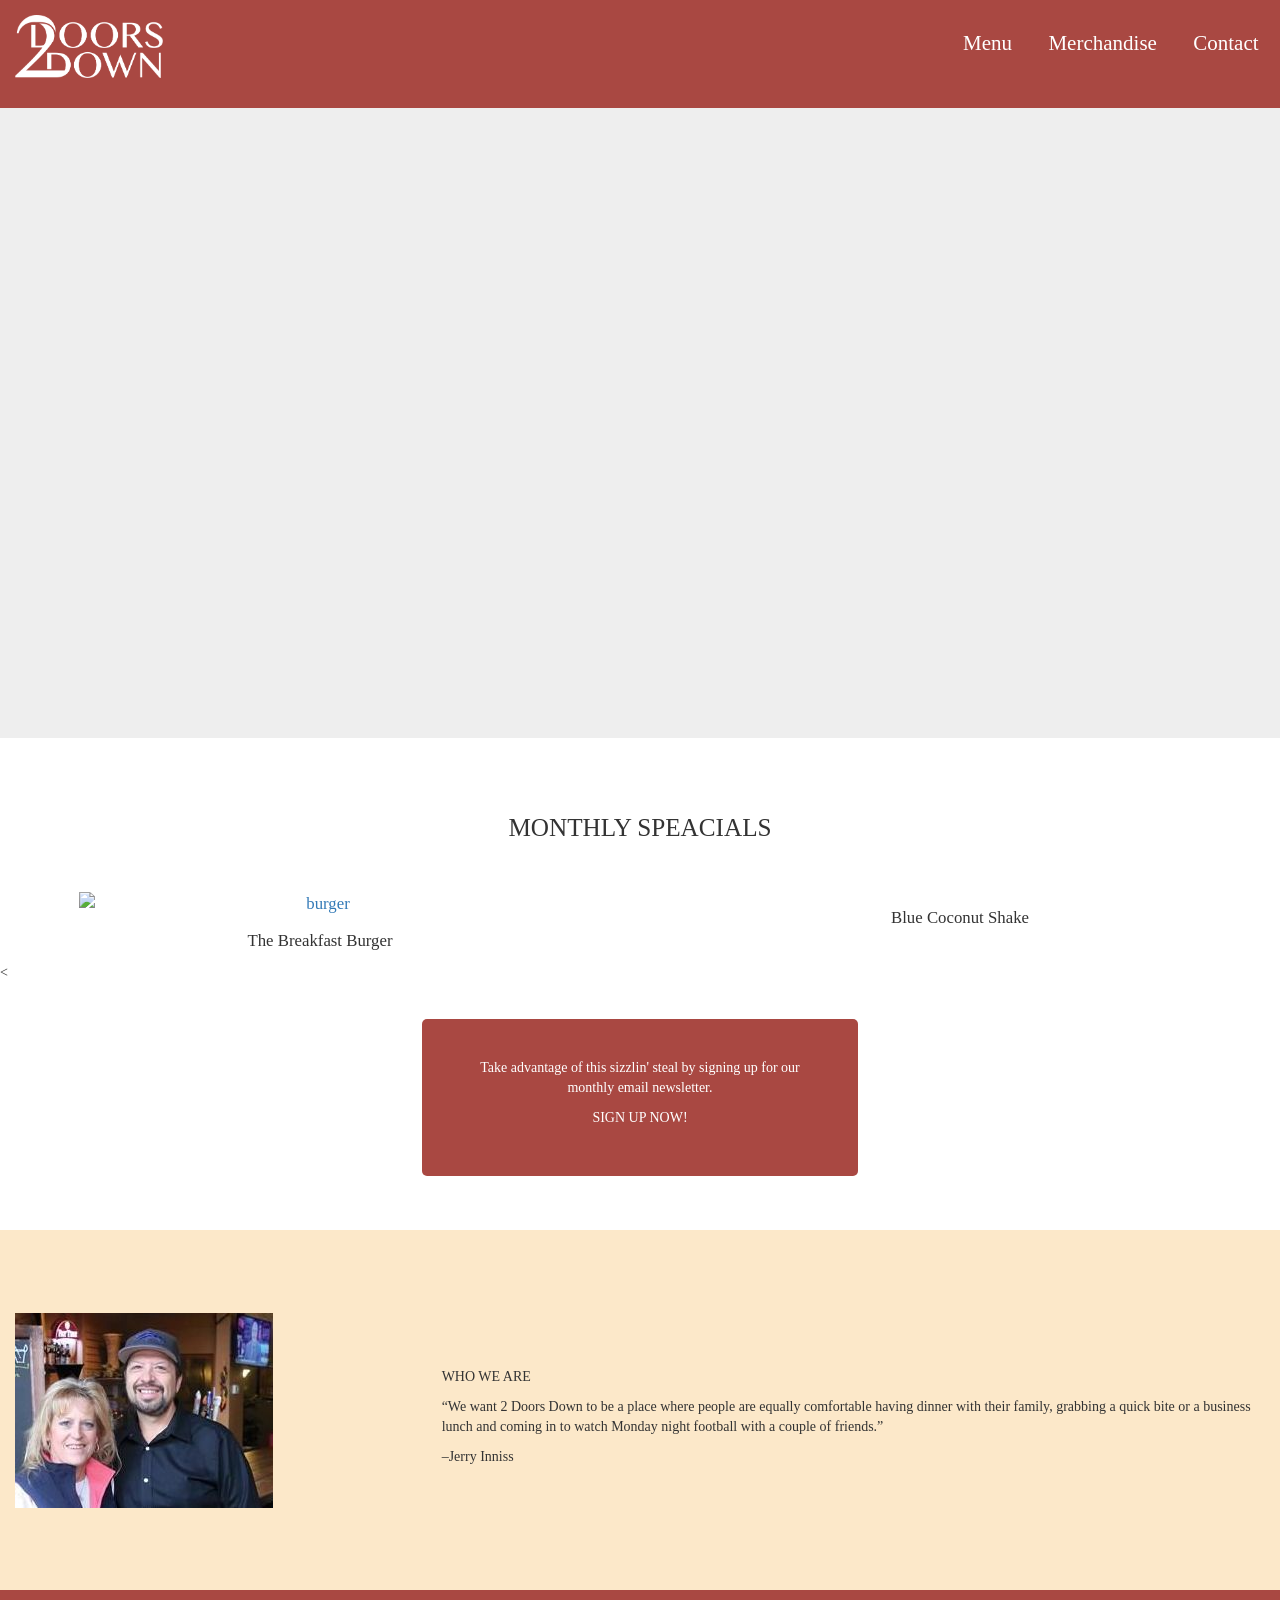
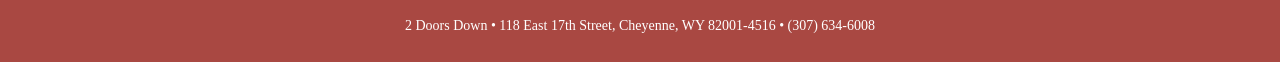
==== index.html @ 132644c1 "file restructure" ====
<!DOCTYPE html>
<html>
  <head>
    <meta charset="utf-8">
    <meta name="viewport" content="width=device-width, initial-scale=1">
    <title>NEW PROJECT TEMPLATE]</title>

    <link rel="stylesheet" href="https://maxcdn.bootstrapcdn.com/bootstrap/3.3.7/css/bootstrap.min.css" integrity="sha384-BVYiiSIFeK1dGmJRAkycuHAHRg32OmUcww7on3RYdg4Va+PmSTsz/K68vbdEjh4u" crossorigin="anonymous">

    <link rel = "stylesheet" href="css/master.css"/>

  </head>

  <body>

    <nav class="navbar navbar-default navbar-static-top">
      <div class="container-fluid">
        <a class="navbar-brand" href="#">
          <img src="images/2doorsDownLogo.png" alt="2doorsDownLogo">
        </a>

        <div class="navbar-right">
          <ul class="nav navbar-nav">
            <li><a href="#">Menu</a></li>
            <li><a href="#">Merchandise</a></li>
            <li><a href="#">Contact</a></li>
          </ul>
        </div>
        </div>
      </div>
    </nav>

    <div class="jumbotron jumbotron-burger">
      <div class="container-fluid">

      </div>
    </div>

<div id="monthlySpecials">
  <div class="container-fluid">
      <p>MONTHLY SPEACIALS</p>
  </div>
</div>

    <div class="row no-gutter">
      <div class="container-fluid">

      <div class="col-xs-6 burgerOfMonth">

        <a href="#" class="thumbnail" >
          <img src="https://static.pexels.com/photos/103886/pexels-photo-103886.jpeg" alt="burger" >
        </a>
        <p>The Breakfast Burger</p>
      </div>

      <div class="col-xs-6 shakeOfMonth">
        <a href="#" class="thumbnail">
          <img src="http://3.bp.blogspot.com/-wZhp4r4NvGw/U_NTmV4_ZvI/AAAAAAAAF_o/gDXRLkCLZcA/s1600/1031306.jpg" alt="">
        </a>
        <p>Blue Coconut Shake</p>
      </div>
      </div>
    </div>

<<div class="flexContainer">
  <div id="signUpBtn">
    <a href="#">
      <div class="container-fluid">
        <p>
          Take advantage of this sizzlin' steal
          by signing up for our monthly email newsletter.
        </p>
      <p>SIGN UP NOW!</p>
      </div>
    </a>
  </div>
</div>

<div class="whoWeAre">
  <div class="row">
    <div class="container-fluid">
      <div class="col-xs-4">
        <div class="wwaImage">
          <img src="images/55add1b3f0f71.image.jpg" alt="">
        </div>
      </div>
      <div class="col-xs-8">
        <div class="info">
          <p>
            WHO WE ARE
          </p>
          <p>
            “We want 2 Doors Down to be a place where people are equally comfortable having dinner with their family, grabbing a quick bite or a business lunch and coming in to watch Monday night football with a couple of friends.”
          </p>
          <p>
            –Jerry Inniss
          </p>
        </div>
      </div>
    </div>
  </div>
</div>

<div class="footer">
  <div class="container-fluid">
    <span>2 Doors Down • 118 East 17th Street, Cheyenne, WY 82001-4516 • (307) 634-6008</span>
  </div>
</div>



<!-- ################# SCRIPTS #################### -->

    <!-- <script src="https://ajax.googleapis.com/ajax/libs/jquery/3.2.1/jquery.min.js"></script>

    <script src="scripts/min/main-min.js" meta charset="utf-8"/> -->

  </body>
</html>
---- css/master.css ----
body {
  font-family: Didot; }

.jumbotron-burger {
  height: 70vh;
  background-image: url("http://www.recipetineats.com/wp-content/uploads/2016/02/Beef-Burger4_landscape-680x469.jpg");
  background-size: cover; }

.navbar {
  margin-bottom: 0;
  border-bottom: 0;
  background-color: #A94842;
  height: 12vh; }

.navbar-default .navbar-nav li a {
  color: #FFF;
  font-size: 1.5em;
  margin: 2vh .5vw 0 0;
  padding-bottom: 1vh; }

.navbar-brand img {
  height: 8vh;
  padding-bottom: 1vh; }

#monthlySpecials {
  font-size: 1.8em;
  margin-top: 8vh; }

.shakeOfMonth, .burgerOfMonth {
  margin: 2vh 5vw 0 5vw;
  width: 40vw;
  text-align: center;
  font-size: 1.2em; }
  .shakeOfMonth p, .burgerOfMonth p {
    margin-top: 1.5vh; }

.thumbnail {
  margin: 2vh 0 0 0;
  border: 0;
  padding: 0; }

p {
  text-align: center; }

.flexContainer {
  height: auto;
  width: 100vw;
  display: flex;
  justify-content: center; }

#signUpBtn {
  width: 34vw;
  border-radius: 5px;
  background-color: #A94842;
  text-align: center;
  padding: 3vw;
  margin-top: 4vh;
  margin-bottom: 1vh;
  align-items: center; }
  #signUpBtn p {
    color: #FFF; }

.whoWeAre {
  height: 40vh;
  background-color: #FCE8C9;
  display: flex;
  align-items: center;
  margin-top: 5vh; }
  .whoWeAre p {
    text-align: left; }

.info {
  margin-top: 6vh; }

.footer {
  height: 8vh;
  display: flex;
  align-items: center;
  text-align: center;
  background-color: #A94842;
  color: #FFF; }
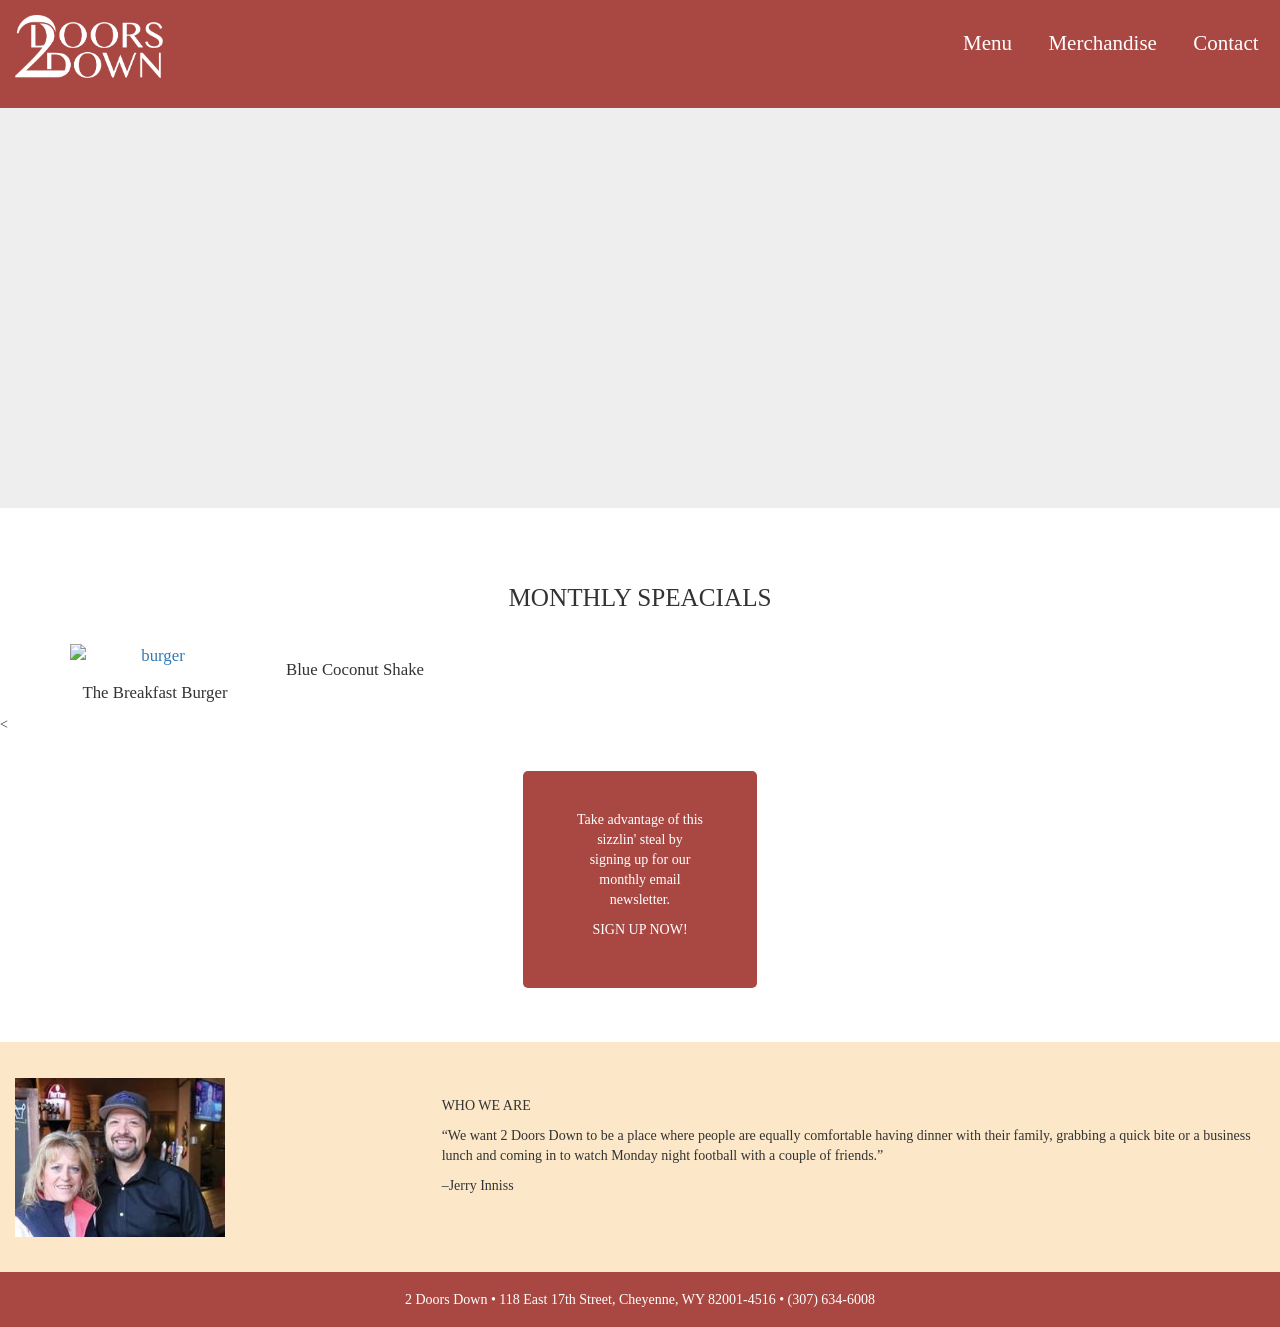
==== commit 251f3490: "worked on responsive design." ====
--- a/index.html
+++ b/index.html
@@ -3,7 +3,7 @@
   <head>
     <meta charset="utf-8">
     <meta name="viewport" content="width=device-width, initial-scale=1">
-    <title>NEW PROJECT TEMPLATE]</title>
+    <title>2 Doors Down ReDo</title>
 
     <link rel="stylesheet" href="https://maxcdn.bootstrapcdn.com/bootstrap/3.3.7/css/bootstrap.min.css" integrity="sha384-BVYiiSIFeK1dGmJRAkycuHAHRg32OmUcww7on3RYdg4Va+PmSTsz/K68vbdEjh4u" crossorigin="anonymous">
 
@@ -12,23 +12,30 @@
   </head>
 
   <body>
-
     <nav class="navbar navbar-default navbar-static-top">
       <div class="container-fluid">
+        <button type="button" class="navbar-toggle collapsed" data-toggle="collapse" data-target="#bs-example-navbar-collapse-1" aria-expanded="false">
+          <span class="sr-only">Toggle navigation</span>
+          <span class="icon-bar"></span>
+          <span class="icon-bar"></span>
+          <span class="icon-bar"></span>
+        </button>
         <a class="navbar-brand" href="#">
           <img src="images/2doorsDownLogo.png" alt="2doorsDownLogo">
         </a>
 
-        <div class="navbar-right">
-          <ul class="nav navbar-nav">
-            <li><a href="#">Menu</a></li>
-            <li><a href="#">Merchandise</a></li>
-            <li><a href="#">Contact</a></li>
-          </ul>
-        </div>
+        <div class="collapse navbar-collapse" id="bs-example-navbar-collapse-1">
+          <div class="navbar-right">
+            <ul class="nav navbar-nav">
+              <li><a href="#">Menu</a></li>
+              <li><a href="#">Merchandise</a></li>
+              <li><a href="#">Contact</a></li>
+            </ul>
+          </div>
         </div>
       </div>
-    </nav>
+    </div>
+  </nav>
 
     <div class="jumbotron jumbotron-burger">
       <div class="container-fluid">
@@ -42,16 +49,15 @@
   </div>
 </div>
 
-    <div class="row no-gutter">
-      <div class="container-fluid">
+  <div class="container">
+    <div class="row justify-content-around">
 
-      <div class="col-xs-6 burgerOfMonth">
-
-        <a href="#" class="thumbnail" >
-          <img src="https://static.pexels.com/photos/103886/pexels-photo-103886.jpeg" alt="burger" >
-        </a>
-        <p>The Breakfast Burger</p>
-      </div>
+        <div class="col-xs-6 burgerOfMonth">
+          <a href="#" class="thumbnail" >
+            <img src="https://static.pexels.com/photos/103886/pexels-photo-103886.jpeg" alt="burger" >
+          </a>
+          <p>The Breakfast Burger</p>
+        </div>
 
       <div class="col-xs-6 shakeOfMonth">
         <a href="#" class="thumbnail">
@@ -77,14 +83,14 @@
 </div>
 
 <div class="whoWeAre">
-  <div class="row">
-    <div class="container-fluid">
-      <div class="col-xs-4">
-        <div class="wwaImage">
-          <img src="images/55add1b3f0f71.image.jpg" alt="">
-        </div>
+  <div class="container-fluid">
+    <div class="row">
+      <!-- <div class="col-xs-12"> -->
+
+      <div class="col-sm-4">
+        <img src="images/55add1b3f0f71.image.jpg" alt="">
       </div>
-      <div class="col-xs-8">
+      <div class="col-sm-8">
         <div class="info">
           <p>
             WHO WE ARE
@@ -97,9 +103,12 @@
           </p>
         </div>
       </div>
+      </div>
     </div>
   </div>
 </div>
+
+<!-- ################ FOOTER ################ -->
 
 <div class="footer">
   <div class="container-fluid">
--- a/css/master.css
+++ b/css/master.css
@@ -2,7 +2,7 @@
   font-family: Didot; }
 
 .jumbotron-burger {
-  height: 70vh;
+  height: 400px;
   background-image: url("http://www.recipetineats.com/wp-content/uploads/2016/02/Beef-Burger4_landscape-680x469.jpg");
   background-size: cover; }
 
@@ -27,8 +27,7 @@
   margin-top: 8vh; }
 
 .shakeOfMonth, .burgerOfMonth {
-  margin: 2vh 5vw 0 5vw;
-  width: 40vw;
+  width: 200px;
   text-align: center;
   font-size: 1.2em; }
   .shakeOfMonth p, .burgerOfMonth p {
@@ -49,8 +48,9 @@
   justify-content: center; }
 
 #signUpBtn {
-  width: 34vw;
+  width: 234px;
   border-radius: 5px;
+  font-size: 1em;
   background-color: #A94842;
   text-align: center;
   padding: 3vw;
@@ -61,19 +61,21 @@
     color: #FFF; }
 
 .whoWeAre {
-  height: 40vh;
+  height: 230px;
   background-color: #FCE8C9;
   display: flex;
   align-items: center;
   margin-top: 5vh; }
+  .whoWeAre img {
+    width: 210px; }
   .whoWeAre p {
     text-align: left; }
 
 .info {
-  margin-top: 6vh; }
+  margin-top: 2vh; }
 
 .footer {
-  height: 8vh;
+  height: 55px;
   display: flex;
   align-items: center;
   text-align: center;
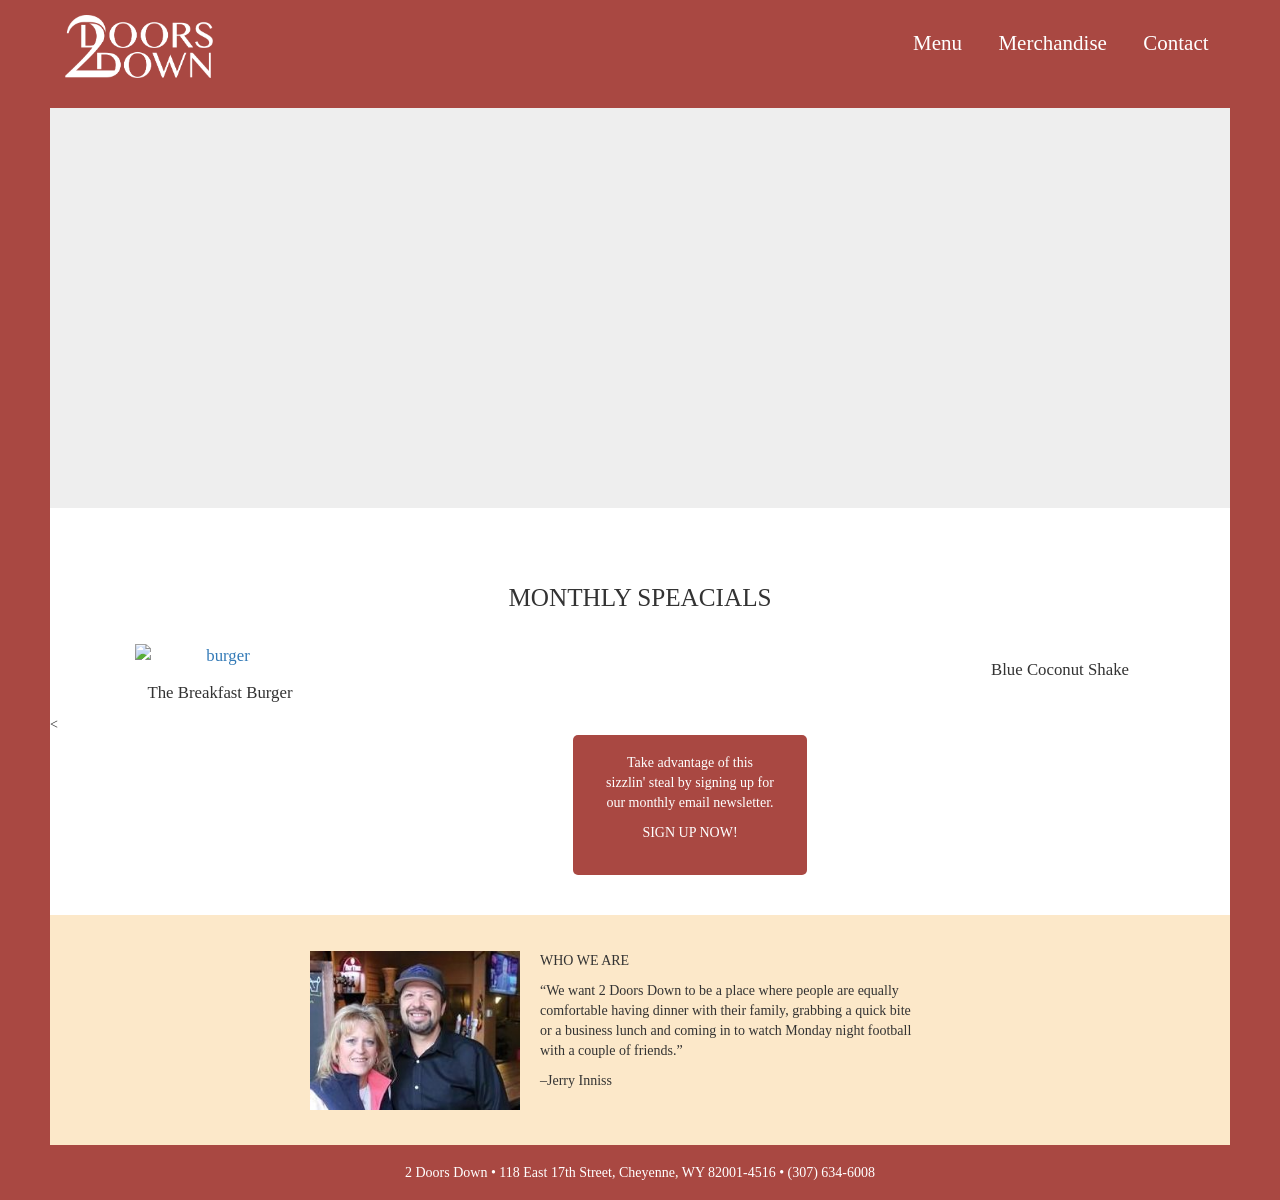
==== commit 636325f1: "full site borders" ====
--- a/index.html
+++ b/index.html
@@ -12,19 +12,22 @@
   </head>
 
   <body>
+    <div id="wholeSite">
     <nav class="navbar navbar-default navbar-static-top">
       <div class="container-fluid">
-        <button type="button" class="navbar-toggle collapsed" data-toggle="collapse" data-target="#bs-example-navbar-collapse-1" aria-expanded="false">
-          <span class="sr-only">Toggle navigation</span>
-          <span class="icon-bar"></span>
-          <span class="icon-bar"></span>
-          <span class="icon-bar"></span>
-        </button>
-        <a class="navbar-brand" href="#">
-          <img src="images/2doorsDownLogo.png" alt="2doorsDownLogo">
-        </a>
+        <div class="navbar-header">
+          <button type="button" class="navbar-toggle collapsed" data-toggle="collapse" data-target="#mynavbar" aria-expanded="false">
+            <span class="sr-only">Toggle navigation</span>
+            <span class="icon-bar"></span>
+            <span class="icon-bar"></span>
+            <span class="icon-bar"></span>
+          </button>
+          <a class="navbar-brand" href="#">
+            <img src="images/2doorsDownLogo.png" alt="2doorsDownLogo">
+          </a>
+        </div>
 
-        <div class="collapse navbar-collapse" id="bs-example-navbar-collapse-1">
+        <div class="collapse navbar-collapse" id="mynavbar">
           <div class="navbar-right">
             <ul class="nav navbar-nav">
               <li><a href="#">Menu</a></li>
@@ -34,8 +37,7 @@
           </div>
         </div>
       </div>
-    </div>
-  </nav>
+    </nav>
 
     <div class="jumbotron jumbotron-burger">
       <div class="container-fluid">
@@ -50,7 +52,7 @@
 </div>
 
   <div class="container">
-    <div class="row justify-content-around">
+    <div class="row">
 
         <div class="col-xs-6 burgerOfMonth">
           <a href="#" class="thumbnail" >
@@ -59,7 +61,7 @@
           <p>The Breakfast Burger</p>
         </div>
 
-      <div class="col-xs-6 shakeOfMonth">
+      <div class="col-xs-6 shakeOfMonth pull-right">
         <a href="#" class="thumbnail">
           <img src="http://3.bp.blogspot.com/-wZhp4r4NvGw/U_NTmV4_ZvI/AAAAAAAAF_o/gDXRLkCLZcA/s1600/1031306.jpg" alt="">
         </a>
@@ -88,7 +90,7 @@
       <!-- <div class="col-xs-12"> -->
 
       <div class="col-sm-4">
-        <img src="images/55add1b3f0f71.image.jpg" alt="">
+        <img class="pull-left" src="images/55add1b3f0f71.image.jpg" alt="">
       </div>
       <div class="col-sm-8">
         <div class="info">
@@ -106,19 +108,27 @@
       </div>
     </div>
   </div>
-</div>
 
 <!-- ################ FOOTER ################ -->
 
-<div class="footer">
-  <div class="container-fluid">
-    <span>2 Doors Down • 118 East 17th Street, Cheyenne, WY 82001-4516 • (307) 634-6008</span>
+  <div class="footer">
+    <div class="container-fluid">
+      <div class="row">
+        <span>2 Doors Down • 118 East 17th Street, Cheyenne, WY 82001-4516 • (307) 634-6008</span>
+      </div>
+    </div>
   </div>
 </div>
 
 
+<!-- ################# SCRIPTS #################### -->
 
-<!-- ################# SCRIPTS #################### -->
+<script
+  src="https://code.jquery.com/jquery-3.3.1.min.js"
+  integrity="sha256-FgpCb/KJQlLNfOu91ta32o/NMZxltwRo8QtmkMRdAu8="
+  crossorigin="anonymous"></script>
+
+<script src="https://maxcdn.bootstrapcdn.com/bootstrap/3.3.7/js/bootstrap.min.js" integrity="sha384-Tc5IQib027qvyjSMfHjOMaLkfuWVxZxUPnCJA7l2mCWNIpG9mGCD8wGNIcPD7Txa" crossorigin="anonymous"></script>
 
     <!-- <script src="https://ajax.googleapis.com/ajax/libs/jquery/3.2.1/jquery.min.js"></script>
 
--- a/css/master.css
+++ b/css/master.css
@@ -1,5 +1,10 @@
 body {
-  font-family: Didot; }
+  font-family: Didot;
+  background-color: #A94842; }
+
+#wholeSite {
+  margin: 0 50px 0 50px;
+  background-color: #FFF; }
 
 .jumbotron-burger {
   height: 400px;
@@ -22,11 +27,19 @@
   height: 8vh;
   padding-bottom: 1vh; }
 
+.navbar-toggle {
+  margin-top: 3.5vh;
+  padding: 1vh; }
+
+.navbar-default .navbar-toggle .icon-bar {
+  background-color: #FFF; }
+
 #monthlySpecials {
   font-size: 1.8em;
   margin-top: 8vh; }
 
 .shakeOfMonth, .burgerOfMonth {
+  margin: 0 65px 0 65px;
   width: 200px;
   text-align: center;
   font-size: 1.2em; }
@@ -49,13 +62,12 @@
 
 #signUpBtn {
   width: 234px;
+  height: 140px;
   border-radius: 5px;
   font-size: 1em;
   background-color: #A94842;
   text-align: center;
-  padding: 3vw;
-  margin-top: 4vh;
-  margin-bottom: 1vh;
+  padding: 18px;
   align-items: center; }
   #signUpBtn p {
     color: #FFF; }
@@ -65,14 +77,15 @@
   background-color: #FCE8C9;
   display: flex;
   align-items: center;
-  margin-top: 5vh; }
+  margin-top: 40px; }
   .whoWeAre img {
-    width: 210px; }
+    width: 210px;
+    margin-right: 40px; }
   .whoWeAre p {
     text-align: left; }
 
 .info {
-  margin-top: 2vh; }
+  width: 380px; }
 
 .footer {
   height: 55px;
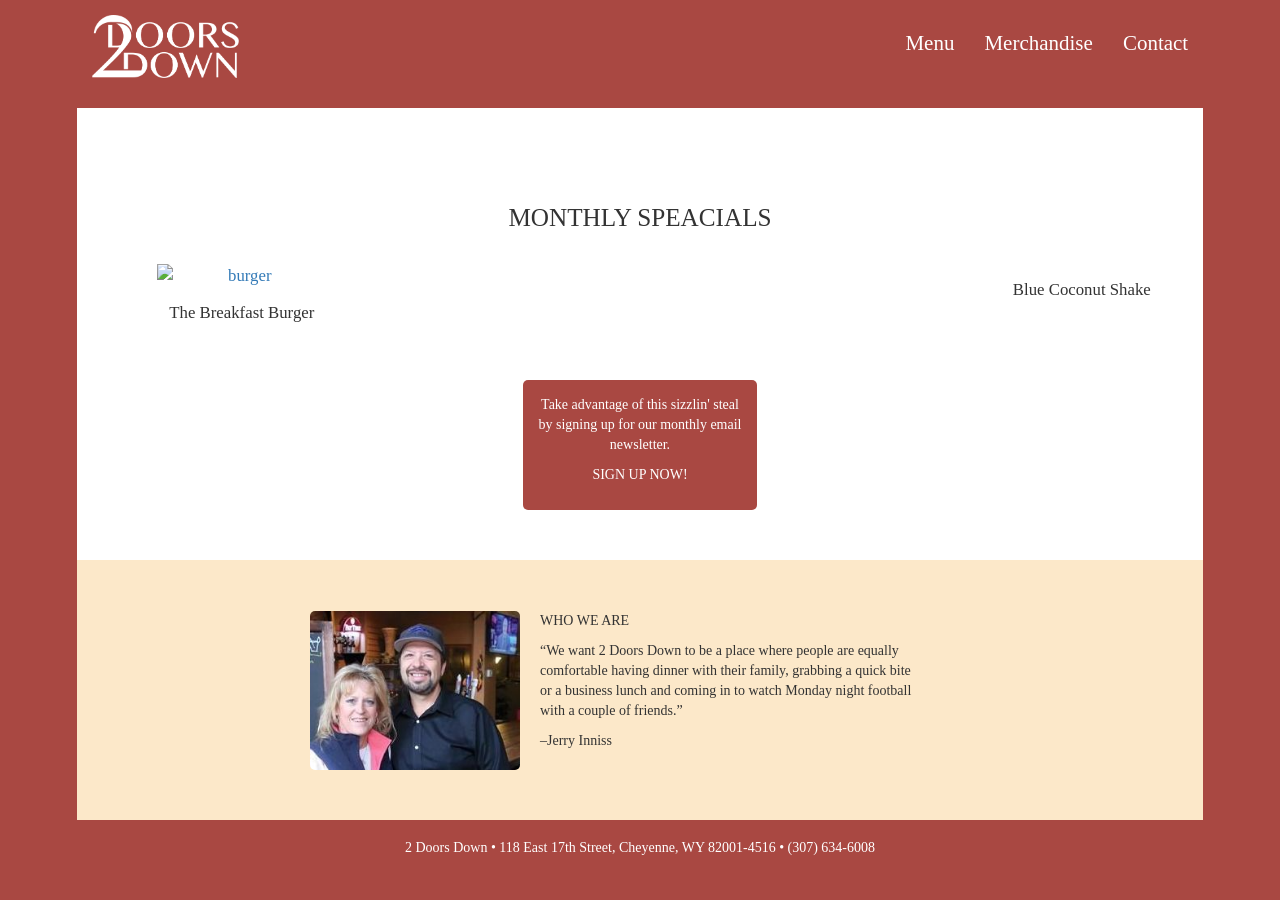
==== commit 5a268e96: "fine tuning" ====
--- a/index.html
+++ b/index.html
@@ -39,21 +39,20 @@
       </div>
     </nav>
 
-    <div class="jumbotron jumbotron-burger">
+    <div class="jumbotron-burger">
       <div class="container-fluid">
-
+        <img src="http://www.recipetineats.com/wp-content/uploads/2016/02/Beef-Burger4_landscape-680x469.jpg" alt="">
       </div>
     </div>
 
-<div id="monthlySpecials">
-  <div class="container-fluid">
-      <p>MONTHLY SPEACIALS</p>
-  </div>
-</div>
+    <div id="monthlySpecials">
+      <div class="container-fluid">
+          <p>MONTHLY SPEACIALS</p>
+      </div>
+    </div>
 
-  <div class="container">
-    <div class="row">
-
+    <div class="container">
+      <div class="row">
         <div class="col-xs-6 burgerOfMonth">
           <a href="#" class="thumbnail" >
             <img src="https://static.pexels.com/photos/103886/pexels-photo-103886.jpeg" alt="burger" >
@@ -61,53 +60,51 @@
           <p>The Breakfast Burger</p>
         </div>
 
-      <div class="col-xs-6 shakeOfMonth pull-right">
-        <a href="#" class="thumbnail">
-          <img src="http://3.bp.blogspot.com/-wZhp4r4NvGw/U_NTmV4_ZvI/AAAAAAAAF_o/gDXRLkCLZcA/s1600/1031306.jpg" alt="">
-        </a>
-        <p>Blue Coconut Shake</p>
-      </div>
+        <div class="col-xs-6 shakeOfMonth pull-right">
+          <a href="#" class="thumbnail">
+            <img src="http://3.bp.blogspot.com/-wZhp4r4NvGw/U_NTmV4_ZvI/AAAAAAAAF_o/gDXRLkCLZcA/s1600/1031306.jpg" alt="">
+          </a>
+          <p>Blue Coconut Shake</p>
+        </div>
       </div>
     </div>
 
-<<div class="flexContainer">
-  <div id="signUpBtn">
-    <a href="#">
+    <div class="flexContainer">
+      <button id="signUpBtn">
+        <div class="container-fluid">
+          <a href="#">
+            <p>
+              Take advantage of this sizzlin' steal
+              by signing up for our monthly email newsletter.
+            </p>
+            <p>SIGN UP NOW!</p>
+          </a>
+        </div>
+      </button>
+    </div>
+
+    <div class="whoWeAre">
       <div class="container-fluid">
-        <p>
-          Take advantage of this sizzlin' steal
-          by signing up for our monthly email newsletter.
-        </p>
-      <p>SIGN UP NOW!</p>
-      </div>
-    </a>
-  </div>
-</div>
-
-<div class="whoWeAre">
-  <div class="container-fluid">
-    <div class="row">
-      <!-- <div class="col-xs-12"> -->
-
-      <div class="col-sm-4">
-        <img class="pull-left" src="images/55add1b3f0f71.image.jpg" alt="">
-      </div>
-      <div class="col-sm-8">
-        <div class="info">
-          <p>
-            WHO WE ARE
-          </p>
-          <p>
-            “We want 2 Doors Down to be a place where people are equally comfortable having dinner with their family, grabbing a quick bite or a business lunch and coming in to watch Monday night football with a couple of friends.”
-          </p>
-          <p>
-            –Jerry Inniss
-          </p>
+        <div class="row">
+          <div class="col-sm-4">
+            <img class="pull-left" src="images/55add1b3f0f71.image.jpg" alt="">
+          </div>
+          <div class="col-sm-8">
+            <div class="info">
+              <p>
+                WHO WE ARE
+              </p>
+              <p>
+                “We want 2 Doors Down to be a place where people are equally comfortable having dinner with their family, grabbing a quick bite or a business lunch and coming in to watch Monday night football with a couple of friends.”
+              </p>
+              <p>
+                –Jerry Inniss
+              </p>
+            </div>
+          </div>
         </div>
       </div>
-      </div>
     </div>
-  </div>
 
 <!-- ################ FOOTER ################ -->
 
--- a/css/master.css
+++ b/css/master.css
@@ -3,24 +3,23 @@
   background-color: #A94842; }
 
 #wholeSite {
-  margin: 0 50px 0 50px;
+  margin: 0 6vw 0 6vw;
   background-color: #FFF; }
 
-.jumbotron-burger {
-  height: 400px;
-  background-image: url("http://www.recipetineats.com/wp-content/uploads/2016/02/Beef-Burger4_landscape-680x469.jpg");
-  background-size: cover; }
+.jumbotron-burger img {
+  width: 100%; }
 
 .navbar {
   margin-bottom: 0;
   border-bottom: 0;
   background-color: #A94842;
-  height: 12vh; }
+  height: 12vh;
+  padding: 0 15px 0 15px; }
 
 .navbar-default .navbar-nav li a {
   color: #FFF;
   font-size: 1.5em;
-  margin: 2vh .5vw 0 0;
+  margin-top: 2vh;
   padding-bottom: 1vh; }
 
 .navbar-brand img {
@@ -33,6 +32,17 @@
 
 .navbar-default .navbar-toggle .icon-bar {
   background-color: #FFF; }
+
+.navbar-default .navbar-collapse, .navbar-default .navbar-form {
+  border: 0; }
+
+.navbar-default .navbar-nav li a:hover {
+  background-color: #A94842;
+  color: #FCE8C9;
+  transition: 0.75s; }
+
+.navbar-default .navbar-nav li a {
+  transition: 0.75s; }
 
 #monthlySpecials {
   font-size: 1.8em;
@@ -56,31 +66,42 @@
 
 .flexContainer {
   height: auto;
-  width: 100vw;
+  width: 100%;
   display: flex;
   justify-content: center; }
 
 #signUpBtn {
   width: 234px;
-  height: 140px;
+  height: 130px;
   border-radius: 5px;
   font-size: 1em;
   background-color: #A94842;
   text-align: center;
-  padding: 18px;
-  align-items: center; }
+  margin-top: 5vh;
+  padding: 15px; }
   #signUpBtn p {
     color: #FFF; }
+  #signUpBtn p:nth-child(2) {
+    transition: 0.5s; }
+
+#signUpBtn:hover a {
+  text-decoration: none; }
+
+#signUpBtn:hover p:nth-child(2) {
+  color: #FCE8C9;
+  transition: 0.5s; }
 
 .whoWeAre {
-  height: 230px;
+  height: 260px;
   background-color: #FCE8C9;
   display: flex;
   align-items: center;
-  margin-top: 40px; }
+  justify-content: center;
+  margin-top: 50px; }
   .whoWeAre img {
     width: 210px;
-    margin-right: 40px; }
+    margin-right: 40px;
+    border-radius: 5px; }
   .whoWeAre p {
     text-align: left; }
 
@@ -89,8 +110,15 @@
 
 .footer {
   height: 55px;
+  padding: 0 15px 0 15px;
   display: flex;
   align-items: center;
   text-align: center;
   background-color: #A94842;
   color: #FFF; }
+
+.container-fluid {
+  padding: 0; }
+
+button {
+  border: 0; }
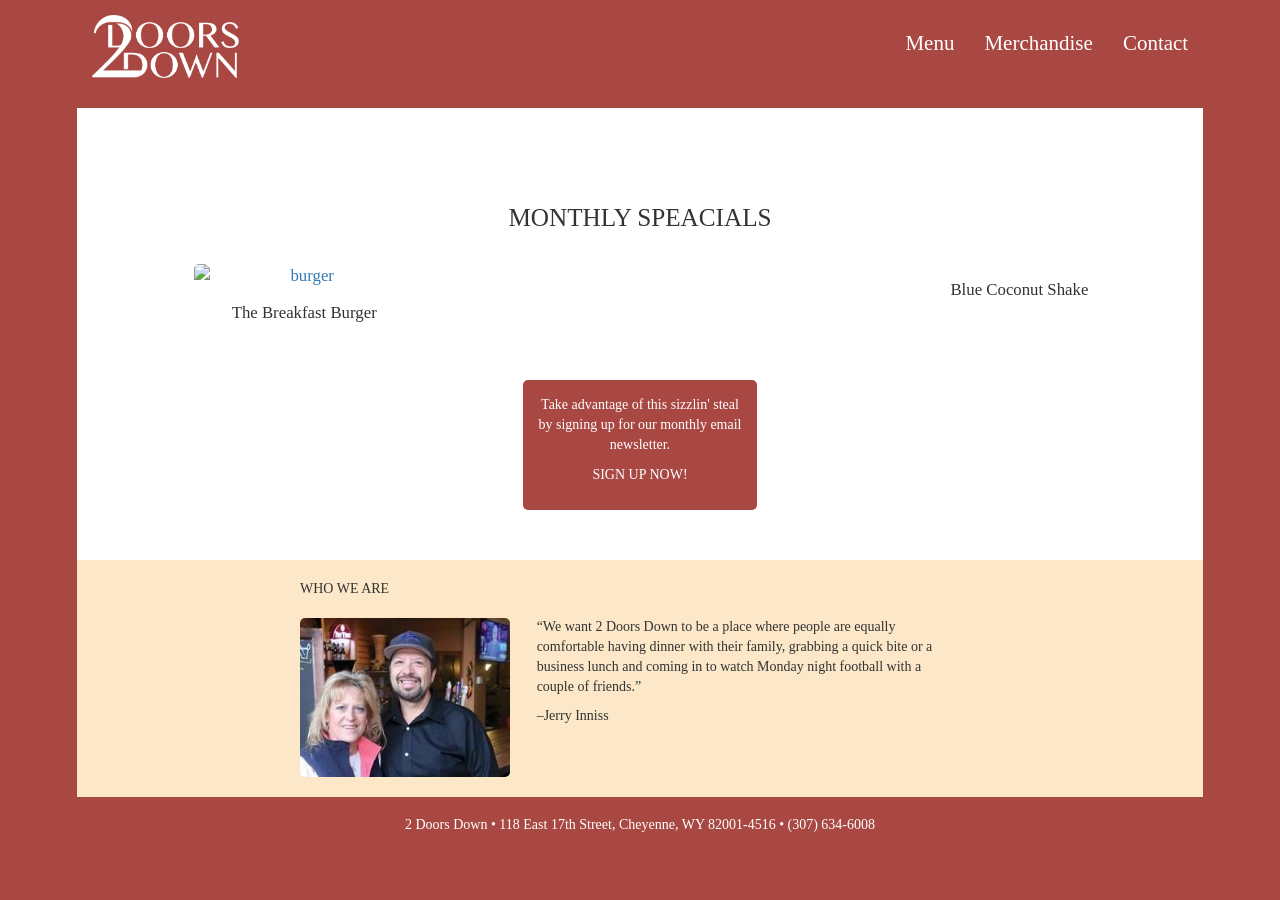
==== commit 5304409d: "who we are complete" ====
--- a/index.html
+++ b/index.html
@@ -85,15 +85,17 @@
 
     <div class="whoWeAre">
       <div class="container-fluid">
+        <div class="text-center">
+          <p>
+          WHO WE ARE
+          </p>
+        </div>
         <div class="row">
           <div class="col-sm-4">
-            <img class="pull-left" src="images/55add1b3f0f71.image.jpg" alt="">
+            <img src="images/55add1b3f0f71.image.jpg" alt="">
           </div>
           <div class="col-sm-8">
             <div class="info">
-              <p>
-                WHO WE ARE
-              </p>
               <p>
                 “We want 2 Doors Down to be a place where people are equally comfortable having dinner with their family, grabbing a quick bite or a business lunch and coming in to watch Monday night football with a couple of friends.”
               </p>
--- a/css/master.css
+++ b/css/master.css
@@ -49,10 +49,12 @@
   margin-top: 8vh; }
 
 .shakeOfMonth, .burgerOfMonth {
-  margin: 0 65px 0 65px;
-  width: 200px;
+  margin: 0 8vw 0 8vw;
+  width: 250px;
   text-align: center;
   font-size: 1.2em; }
+  .shakeOfMonth img, .burgerOfMonth img {
+    border-radius: 5px; }
   .shakeOfMonth p, .burgerOfMonth p {
     margin-top: 1.5vh; }
 
@@ -92,21 +94,21 @@
   transition: 0.5s; }
 
 .whoWeAre {
-  height: 260px;
   background-color: #FCE8C9;
   display: flex;
   align-items: center;
-  justify-content: center;
-  margin-top: 50px; }
+  margin-top: 50px;
+  padding: 10px; }
   .whoWeAre img {
     width: 210px;
-    margin-right: 40px;
+    margin: 10px 40px 10px 0px;
     border-radius: 5px; }
   .whoWeAre p {
+    margin: 1vh 0 1vh 0;
     text-align: left; }
 
 .info {
-  width: 380px; }
+  width: 400px; }
 
 .footer {
   height: 55px;
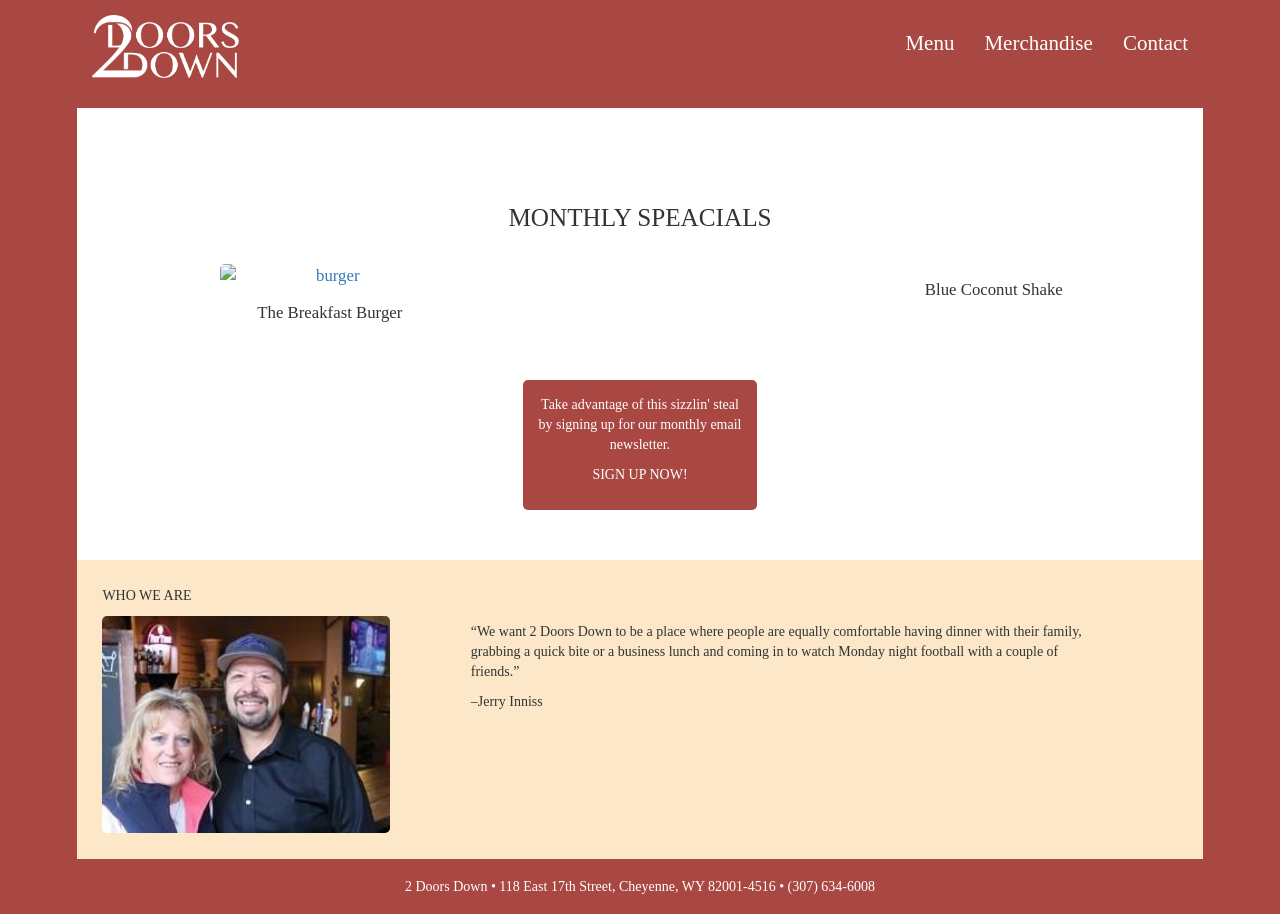
==== commit aa50255a: "as good as gets" ====
--- a/index.html
+++ b/index.html
@@ -85,14 +85,15 @@
 
     <div class="whoWeAre">
       <div class="container-fluid">
-        <div class="text-center">
-          <p>
-          WHO WE ARE
-          </p>
-        </div>
+
         <div class="row">
           <div class="col-sm-4">
+            <div class=ownerImg>
+            <p>
+            WHO WE ARE
+            </p>
             <img src="images/55add1b3f0f71.image.jpg" alt="">
+            </div>
           </div>
           <div class="col-sm-8">
             <div class="info">
--- a/css/master.css
+++ b/css/master.css
@@ -48,14 +48,24 @@
   font-size: 1.8em;
   margin-top: 8vh; }
 
-.shakeOfMonth, .burgerOfMonth {
-  margin: 0 8vw 0 8vw;
+.shakeOfMonth {
+  margin-right: 10vw;
   width: 250px;
   text-align: center;
   font-size: 1.2em; }
-  .shakeOfMonth img, .burgerOfMonth img {
+  .shakeOfMonth img {
     border-radius: 5px; }
-  .shakeOfMonth p, .burgerOfMonth p {
+  .shakeOfMonth p {
+    margin-top: 1.5vh; }
+
+.burgerOfMonth {
+  margin-left: 10vw;
+  width: 250px;
+  text-align: center;
+  font-size: 1.2em; }
+  .burgerOfMonth img {
+    border-radius: 5px; }
+  .burgerOfMonth p {
     margin-top: 1.5vh; }
 
 .thumbnail {
@@ -98,17 +108,16 @@
   display: flex;
   align-items: center;
   margin-top: 50px;
-  padding: 10px; }
+  padding: 2vw; }
+  .whoWeAre p {
+    text-align: left; }
   .whoWeAre img {
-    width: 210px;
-    margin: 10px 40px 10px 0px;
+    width: 85%;
     border-radius: 5px; }
-  .whoWeAre p {
-    margin: 1vh 0 1vh 0;
-    text-align: left; }
 
 .info {
-  width: 400px; }
+  padding-top: 4vh;
+  width: 90%; }
 
 .footer {
   height: 55px;
